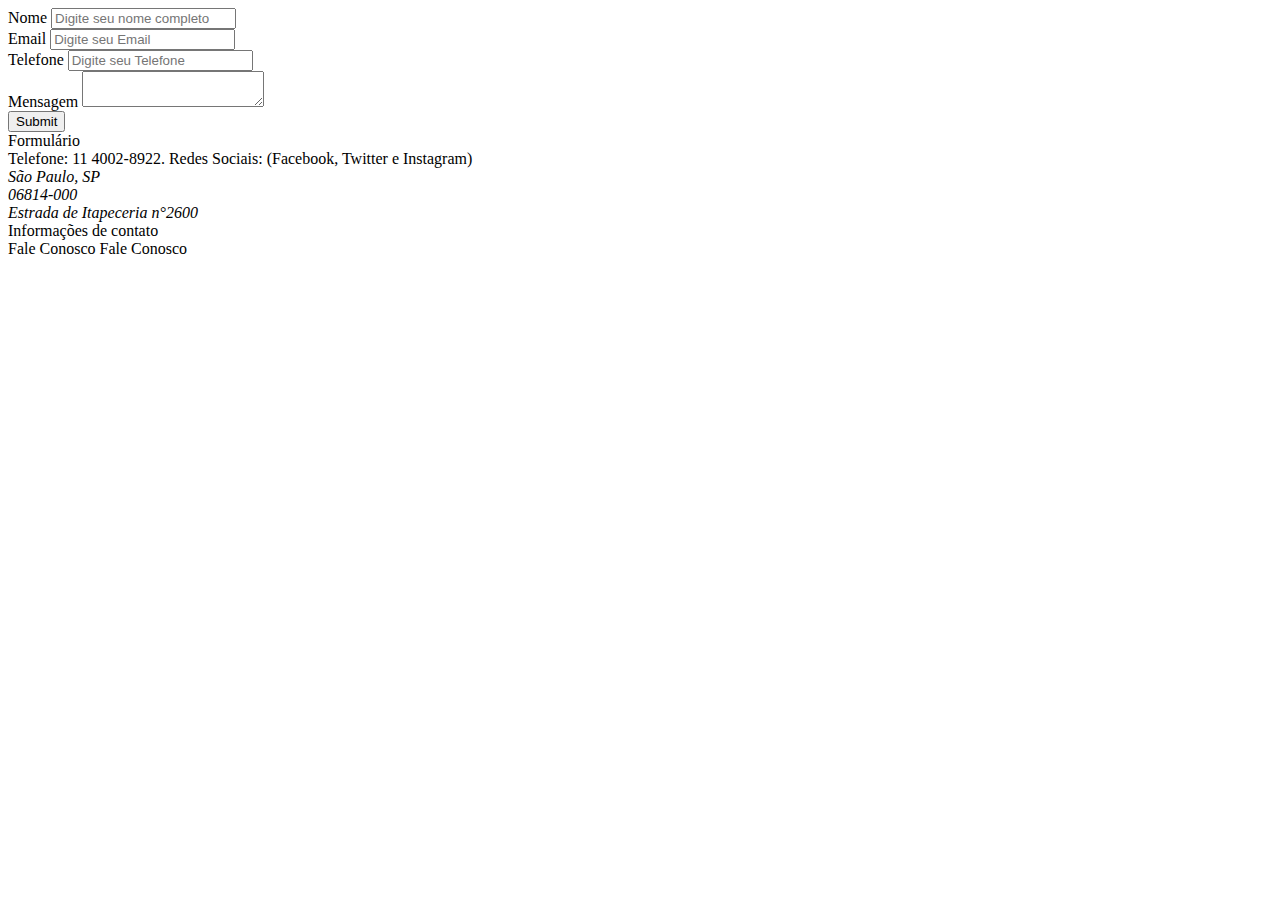
==== faleconosco.html @ 2d98cca8 "HTML, CSS" ====
<!DOCTYPE html>
<html>
    <head>
        <title>Fale conosco</title>
    </head>
    <body>
        <div>
            <form enctype="application/x-www-form-urlencoded" method="post">
                <label for="NomeCompleto">Nome</label>
                <input id="NomeCompleto" type="text" name="Nome_Completo" placeholder="Digite seu nome completo"/>
                <br>

                <label for="Email">Email</label>
                <input id="Email" type="email" name="E-mail" placeholder="Digite seu Email"/>
                <br>

                <label for="Telefone">Telefone</label>
                <input id="Telefone" type="text" name="Telefone" placeholder="Digite seu Telefone"/>
                <br>

                <label for="Mensagem">Mensagem</label>
                <textarea id="Mensagem" name="Mensagem"></textarea>
                <br>

                <input type="submit" value="Submit"/>

            </form>
            Formulário 
        </div>
        <div>
            <div>
                Telefone: 11 4002-8922.
                Redes Sociais: (Facebook, Twitter e Instagram)
            </div>
            <address>
                São Paulo, SP
                <br>
                06814-000   
                <br>
                Estrada de Itapeceria n°2600
                
            </address>
            Informações de contato
        </div>
        Fale Conosco
    </body>
</html>

Fale Conosco
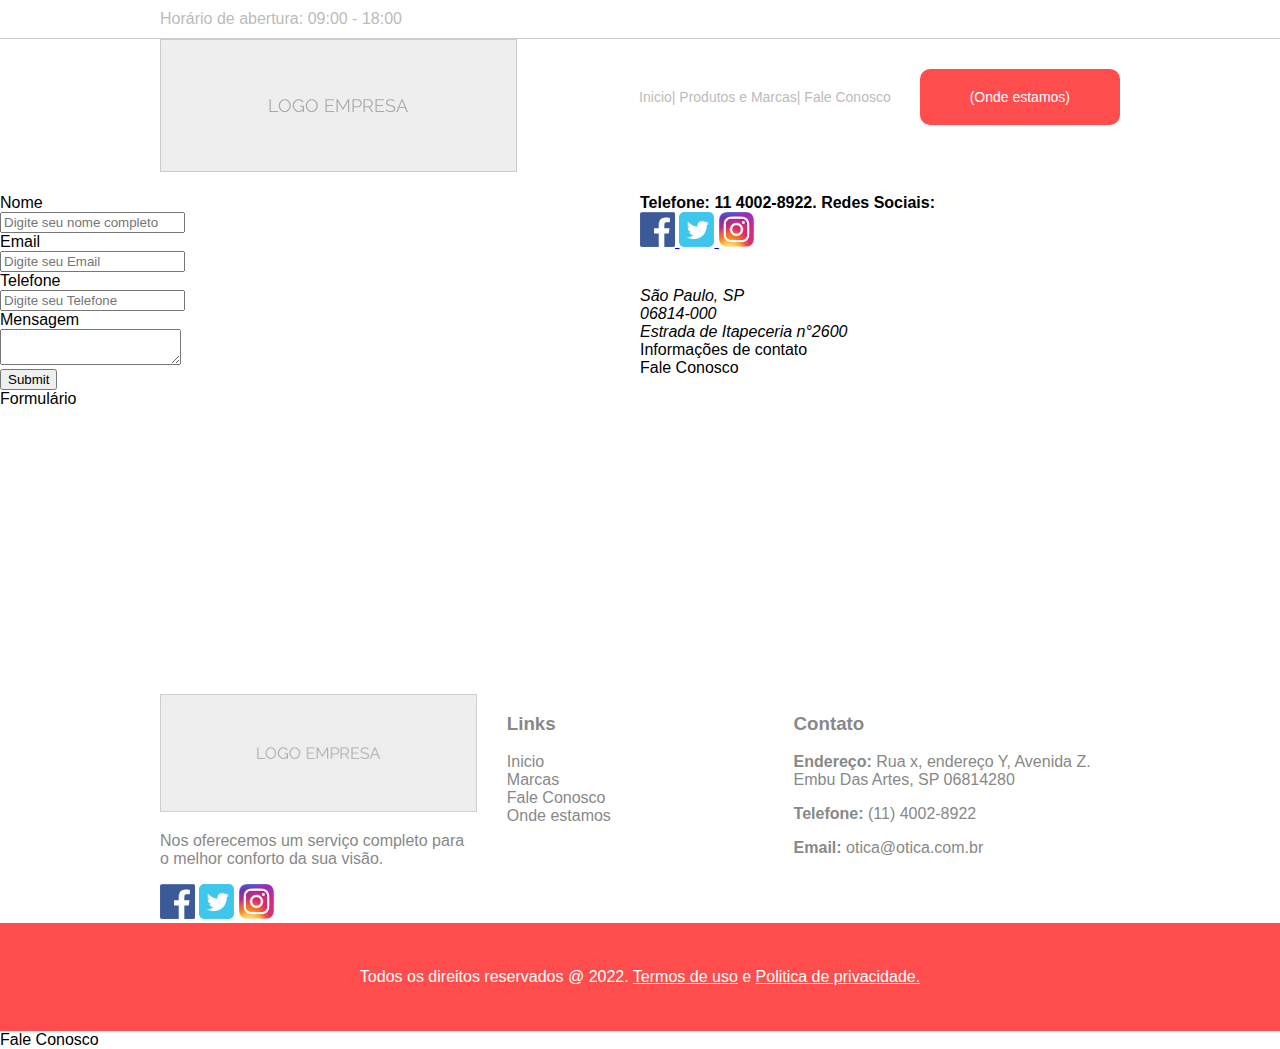
==== commit f61c2b36: "Estilo de Página Index e Estilizando pagina Quem somos" ====
--- a/faleconosco.html
+++ b/faleconosco.html
@@ -2,47 +2,155 @@
 <html>
     <head>
         <title>Fale conosco</title>
+        <link rel="stylesheet" type="text/css" href="css/style.css"/>
     </head>
     <body>
-        <div>
-            <form enctype="application/x-www-form-urlencoded" method="post">
-                <label for="NomeCompleto">Nome</label>
-                <input id="NomeCompleto" type="text" name="Nome_Completo" placeholder="Digite seu nome completo"/>
+
+        <header>
+            <div  class="barra_superior">
+                <div class="container">
+                    Horário de abertura: 09:00 - 18:00 
+                </div>
+            </div>
+            <div class="container">
+                <img class="logo" alt="Logo da empresa" 
+            title="Aqui é apresentado a logo da empresa" 
+            src="img/logo.jpg"/>
+            <nav>
+                <a alt="Vai para pagina inicial do site"
+                         href="index.html"> Inicio|</a>
+                 <a href="#marcas">Produtos e Marcas|</a>    
+                  <a title="Vai Para a página de fale conosco"
+                     href="faleconosco.html">Fale Conosco</a> 
+                  <a class="btn-destaque" href="ondeestamos.html">(Onde estamos)</a>
+            </nav>
+            </div>
+            
+         </header>
+         <br class="clearfix">
+        <section class="sec-fale-onde"> 
+            <div class="metade">
+                <form enctype="application/x-www-form-urlencoded" method="post">
+                    <label for="NomeCompleto">Nome</label>
+                    <input id="NomeCompleto" type="text" name="Nome_Completo" placeholder="Digite seu nome completo"/>
+                    <br>
+
+                    <label for="Email">Email</label>
+                    <input id="Email" type="email" name="E-mail" placeholder="Digite seu Email"/>
+                    <br>
+
+                    <label for="Telefone">Telefone</label>
+                    <input id="Telefone" type="text" name="Telefone" placeholder="Digite seu Telefone"/>
+                    <br>
+
+                    <label for="Mensagem">Mensagem</label>
+                    <textarea id="Mensagem" name="Mensagem"></textarea>
+                    <br>
+
+                    <input type="submit" value="Submit"/>
+
+                </form>
+                Formulário 
+            </div>
+            <div class="metade">
+                <div>
+                    <strong> Telefone: 11 4002-8922.</strong> 
+                    <strong>Redes Sociais:</strong> 
+                    <br>
+
+                    <a href="#">
+                        <img alt="Link para Facebook"
+                         src="img/facebook.jpg"/>
+                     </a>
+                    
+                    <a href="#">
+                        <img alt="Link para Twitter"
+                        src="img/twitter.jpg"/>
+                    </a>
+                    <a href="#">
+                        <img alt="Link para Instagram"
+                        src="img/Instagram.jpg"/>
+                    </a>
+                </div>
                 <br>
+                <br>
+                <address>
+                    São Paulo, SP
+                    <br>
+                    06814-000   
+                    <br>
+                    Estrada de Itapeceria n°2600
+                    
+                </address>
+                Informações de contato
+            </div>
+            Fale Conosco
+    </section>
 
-                <label for="Email">Email</label>
-                <input id="Email" type="email" name="E-mail" placeholder="Digite seu Email"/>
-                <br>
-
-                <label for="Telefone">Telefone</label>
-                <input id="Telefone" type="text" name="Telefone" placeholder="Digite seu Telefone"/>
-                <br>
-
-                <label for="Mensagem">Mensagem</label>
-                <textarea id="Mensagem" name="Mensagem"></textarea>
-                <br>
-
-                <input type="submit" value="Submit"/>
-
-            </form>
-            Formulário 
-        </div>
-        <div>
-            <div>
-                Telefone: 11 4002-8922.
-                Redes Sociais: (Facebook, Twitter e Instagram)
+        <footer>
+            <div class="container">
+                <div class="um-terco">
+                    <div class="container-logo">
+                        <img class="logo" alt="Logo da empresa" 
+                            title="Aqui é apresentado a logo da empresa" 
+                            src="img/logo.jpg"/>
+                    </div>
+                   <p>Nos oferecemos um serviço completo para o melhor conforto da sua visão.</p> 
+                   <div class="container-logo">
+                        <a href="#">
+                            <img alt="Link para Facebook"
+                             src="img/facebook.jpg"/>
+                         </a>
+                        
+                        <a href="#">
+                            <img alt="Link para Twitter"
+                            src="img/twitter.jpg"/>
+                        </a>
+                        <a href="#">
+                            <img alt="Link para Instagram"
+                            src="img/Instagram.jpg"/>
+                        </a>
+                    </div>
+                </div>
+                <div class="um-terco">
+                    <div class="margem_esquerda">
+                        <h3>Links</h3>
+    
+                        <a alt="Vai para pagina inicial do site"
+                         href="index.html"> Inicio</a>
+                         <br> 
+                        <a alt="vai para a lista de marcas que trabalhamos"
+                         href="#marcas">Marcas</a>
+                         <br>
+                         <a title="Vai Para a página de fale conosco"
+                     href="faleconosco.html">Fale Conosco</a> <br>
+                     <a href="ondeestamos.html">Onde estamos</a>
+                    </div>
+                </div>
+                <div class="um-terco">
+                    <h3>Contato</h3>
+    
+                    <p><span class="negrito">Endereço: </span> Rua x, endereço Y, Avenida Z.<br>
+                    Embu Das Artes, SP 06814280<br></p>
+    
+                    <p><span class="negrito">Telefone: </span><a href="tel:1140028922">(11) 4002-8922</a><br></p>
+    
+                  
+                    <p><span class="negrito">Email: </span>
+                        <a href="mailto:otica@otica.com.br">otica@otica.com.br</a><br></p>
+                   
+                </div>
             </div>
-            <address>
-                São Paulo, SP
-                <br>
-                06814-000   
-                <br>
-                Estrada de Itapeceria n°2600
+            <br class="clearfix">
+    
+            <div class="direitos-reservados">
                 
-            </address>
-            Informações de contato
-        </div>
-        Fale Conosco
+                Todos os direitos reservados @ 2022. 
+                <a href="termodeuso.html">Termos de uso</a> e 
+                <a href="politicaprivacidade.html">Politica de privacidade.</a>
+            </div>
+            
+         </footer>
     </body>
 </html>
 
--- a/css/style.css
+++ b/css/style.css
@@ -0,0 +1,210 @@
+.clearfix{
+clear: both;
+}
+
+body{
+    margin: 0px;
+    font-family: sans-serif;
+}
+
+.barra_superior{
+   /*Border bottom borda inferior | solid linha continua de 1 px*/ 
+    border-bottom: 1px solid rgb(204, 204, 204);
+    color: rgb(187, 187, 187);
+    padding-top: 10px;
+    padding-bottom: 10px;
+}
+
+.container{
+    max-width: 960px;
+    width: 100%; 
+    margin: 0 auto;
+}
+
+nav{
+    color: rgb(187, 187, 187);
+    font-size: 14px;
+    float: right;
+    margin-top: 50px;
+}
+nav a{
+    color: rgb(187, 187, 187);
+    text-decoration: none; 
+}
+
+.btn-destaque{
+    background-color: rgb(255, 77, 77);
+    color: white;
+    padding: 20px 50px ;
+    border-radius: 10px;
+    margin-left: 25px;
+    font-size: 14px;
+    text-decoration: none;
+    
+}
+
+.sec-01{ 
+    height: 640px;
+    color: white;
+    background-image: url(../img/Home.png); 
+    background-repeat: no-repeat;
+    background-position: center;
+    background-color: rgb(164, 164, 164);
+}
+.sec-01 p.titulo{
+font-size: 48px;
+padding-top: 130px;
+padding-bottom: 30px;
+}
+.sec-01 p{
+    font-size: 24px;
+    padding-bottom: 70px;
+    line-height: 120%;
+}
+
+.sec-02 {
+border-bottom: 1px solid rgb(204, 204, 204);
+}
+.sec-02 p{
+font-size: 30px;
+text-align: center;
+}
+.sec-02 img{
+    width: 100%;
+    margin-bottom: 50px;
+    margin-top: 50px;
+}
+
+.sec-03{
+    background-color: rgb(239, 243, 249);
+    height: 664px;
+    background-image: url(../img/Home2.png);
+    background-position: right;
+    background-repeat: no-repeat ;
+}
+.sec-03 p{
+    font-size: 52px;
+    line-height: 120%;
+    color: rgb(102, 102, 102);
+    padding-top:100px;
+    padding-bottom: 40px;
+}
+.largura-Esquerda{
+width: 35%;
+float: left;
+background-color: rgb(239, 243, 249);
+height: 664px;
+}
+
+.um-terco{
+    float: left;
+    width: 33%;
+    padding-bottom:30px 30px ;
+    
+}
+.um-terco, .um-terco a{
+    color: rgb(136, 136, 136);
+    text-decoration: none;
+}
+.um-terco .logo{
+    width: 100%;
+    
+}
+.um-terco img{
+    width: 35px;
+    
+}
+.direitos-reservados{
+    background-color: rgb(255, 77, 77);
+    color: white;
+    text-align: center;
+    padding-top: 45px;
+    padding-bottom: 45px;
+}
+.direitos-reservados a{
+    color: white;
+}
+
+.negrito{
+    font-weight: bold;
+}
+
+.margem_esquerda{
+    margin-left: 30px;
+}
+
+/*
+<--------------------------------------************------------------------------------>
+Começo Fale Conosco
+*/
+
+.sec-fale-onde{
+    height: 500px;
+}
+.metade{
+    width: 50%;
+    float: left;
+}
+.metade img{
+  width: 35px;  
+}
+.metade label{
+    width: 100px;
+   display: block;
+  }
+  
+
+@media screen and (max-width: 700px){
+    .barra_superior .container{
+        margin-left: 10px;
+    }
+    .logo{
+        width: 100%;
+    }
+    nav{
+        float: none;
+        margin-left: 10px;
+        text-align: center;
+        font-size: 10px;
+    }
+    nav .btn-destaque{
+        margin-left: 20px;
+    }
+    .sec-01 p, .sec-01 .btn-destaque{
+        margin-left: 20px;
+    }
+    .sec-03{
+        background-image: none;
+        height: 400px;
+        height: 400px;
+        text-align: center;
+        border: 1px solid rgb(204, 204, 204);
+    }
+    .sec-03 p{
+        padding-top: 10px;
+    }
+    .largura-Esquerda{
+        width: 100%;
+        height: 450px;
+    }
+    .um-terco{
+        width: 100%;
+        border-bottom: 1px solid rgb(204, 204, 204);
+        padding-left: 20px;
+    }
+    .margem_esquerda{
+        margin-left: 0px;
+    }
+    .margem_esquerda{
+        margin-left: 0px;
+}
+    .um-terco .logo{
+        width: 50%;
+}
+    .container-logo{
+        text-align: center;
+    }
+   
+}
+
+
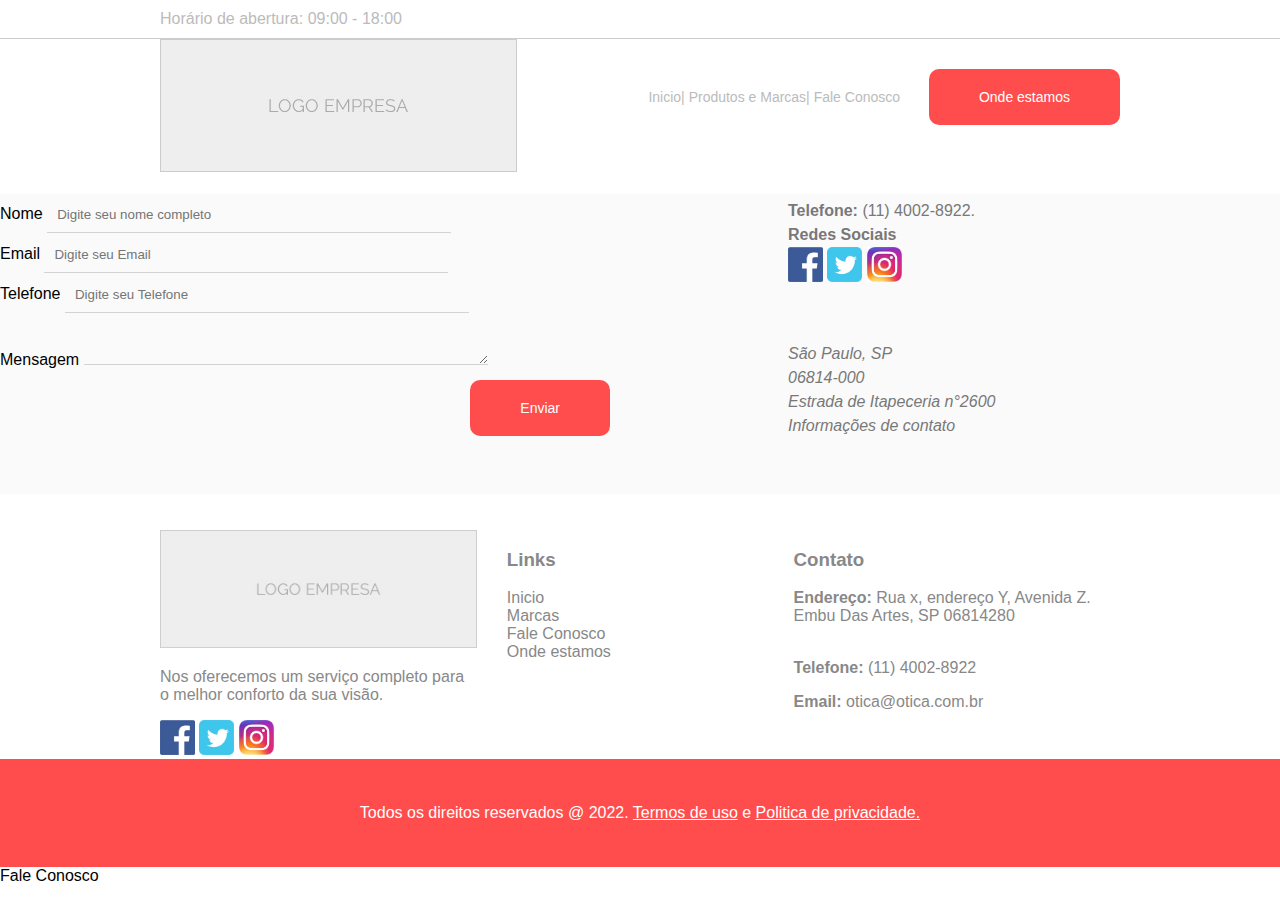
==== commit ddd05bb2: "Finalizado Css da pagina, Fale Conosco" ====
--- a/faleconosco.html
+++ b/faleconosco.html
@@ -22,21 +22,21 @@
                  <a href="#marcas">Produtos e Marcas|</a>    
                   <a title="Vai Para a página de fale conosco"
                      href="faleconosco.html">Fale Conosco</a> 
-                  <a class="btn-destaque" href="ondeestamos.html">(Onde estamos)</a>
+                  <a class="btn-destaque" href="ondeestamos.html">Onde estamos</a>
             </nav>
             </div>
             
          </header>
          <br class="clearfix">
         <section class="sec-fale-onde"> 
-            <div class="metade">
+            <div class="metade-form">
                 <form enctype="application/x-www-form-urlencoded" method="post">
                     <label for="NomeCompleto">Nome</label>
                     <input id="NomeCompleto" type="text" name="Nome_Completo" placeholder="Digite seu nome completo"/>
                     <br>
 
                     <label for="Email">Email</label>
-                    <input id="Email" type="email" name="E-mail" placeholder="Digite seu Email"/>
+                    <input id="Email" type="text" name="E-mail" placeholder="Digite seu Email"/>
                     <br>
 
                     <label for="Telefone">Telefone</label>
@@ -47,25 +47,23 @@
                     <textarea id="Mensagem" name="Mensagem"></textarea>
                     <br>
 
-                    <input type="submit" value="Submit"/>
+                    <input type="submit" value="Enviar"/>
 
                 </form>
-                Formulário 
             </div>
             <div class="metade">
                 <div>
-                    <strong> Telefone: 11 4002-8922.</strong> 
-                    <strong>Redes Sociais:</strong> 
+                    <strong> Telefone: </strong> (11) 4002-8922. 
                     <br>
-
+                    <strong>Redes Sociais</strong> 
+                    <br>
                     <a href="#">
                         <img alt="Link para Facebook"
                          src="img/facebook.jpg"/>
-                     </a>
-                    
+                    </a>
                     <a href="#">
                         <img alt="Link para Twitter"
-                        src="img/twitter.jpg"/>
+                        src="img/twitter.jpg"/> 
                     </a>
                     <a href="#">
                         <img alt="Link para Instagram"
@@ -80,13 +78,15 @@
                     06814-000   
                     <br>
                     Estrada de Itapeceria n°2600
-                    
+                    <br>
+                    Informações de contato
                 </address>
-                Informações de contato
+                
             </div>
-            Fale Conosco
+
     </section>
-
+    <br>
+    <br>
         <footer>
             <div class="container">
                 <div class="um-terco">
@@ -132,9 +132,10 @@
     
                     <p><span class="negrito">Endereço: </span> Rua x, endereço Y, Avenida Z.<br>
                     Embu Das Artes, SP 06814280<br></p>
-    
-                    <p><span class="negrito">Telefone: </span><a href="tel:1140028922">(11) 4002-8922</a><br></p>
-    
+                        <br>
+                    <strong class="negrito">Telefone:</strong> 
+                    <a href="tel:1140028922">(11) 4002-8922</a>
+                    <br/>
                   
                     <p><span class="negrito">Email: </span>
                         <a href="mailto:otica@otica.com.br">otica@otica.com.br</a><br></p>
--- a/css/style.css
+++ b/css/style.css
@@ -32,7 +32,8 @@
     text-decoration: none; 
 }
 
-.btn-destaque{
+.btn-destaque, .metade-form input[type=submit]{
+    border: none;
     background-color: rgb(255, 77, 77);
     color: white;
     padding: 20px 50px ;
@@ -139,18 +140,53 @@
 */
 
 .sec-fale-onde{
-    height: 500px;
-}
+    height: 300px;
+    background-color: #fafafa;
+}
+
 .metade{
     width: 50%;
-    float: left;
+    float: left; 
+    line-height: 150%;
+    color: rgb(120, 120, 120);
+    
+}
+.metade a{
+    text-decoration: none;
+}
+.metade-form{
+    width: 50%;
+   line-height: 250%;
+   float: left; 
+}
+.metade-form input[type=text], textarea{
+    border: none;
+    border-bottom: 1px solid lightgrey;
+    width: 60%;
+    background-color: #fafafa;
+    padding: 10px;
+
+}
+.metade-form input[type=submit]{
+float: right;
+margin-right: 30px;
+
+}
+.metade div, .metade address{
+    margin-left: 148px;
+    margin-top: 5px;
+}
+.metade textarea{
+    min-height: 100px;
 }
 .metade img{
-  width: 35px;  
+  width: 35px;
+    
 }
 .metade label{
-    width: 100px;
-   display: block;
+    width: 30%;
+   display: inline-block; 
+   vertical-align: top;
   }
   
 
@@ -204,6 +240,7 @@
     .container-logo{
         text-align: center;
     }
+    
    
 }
 
